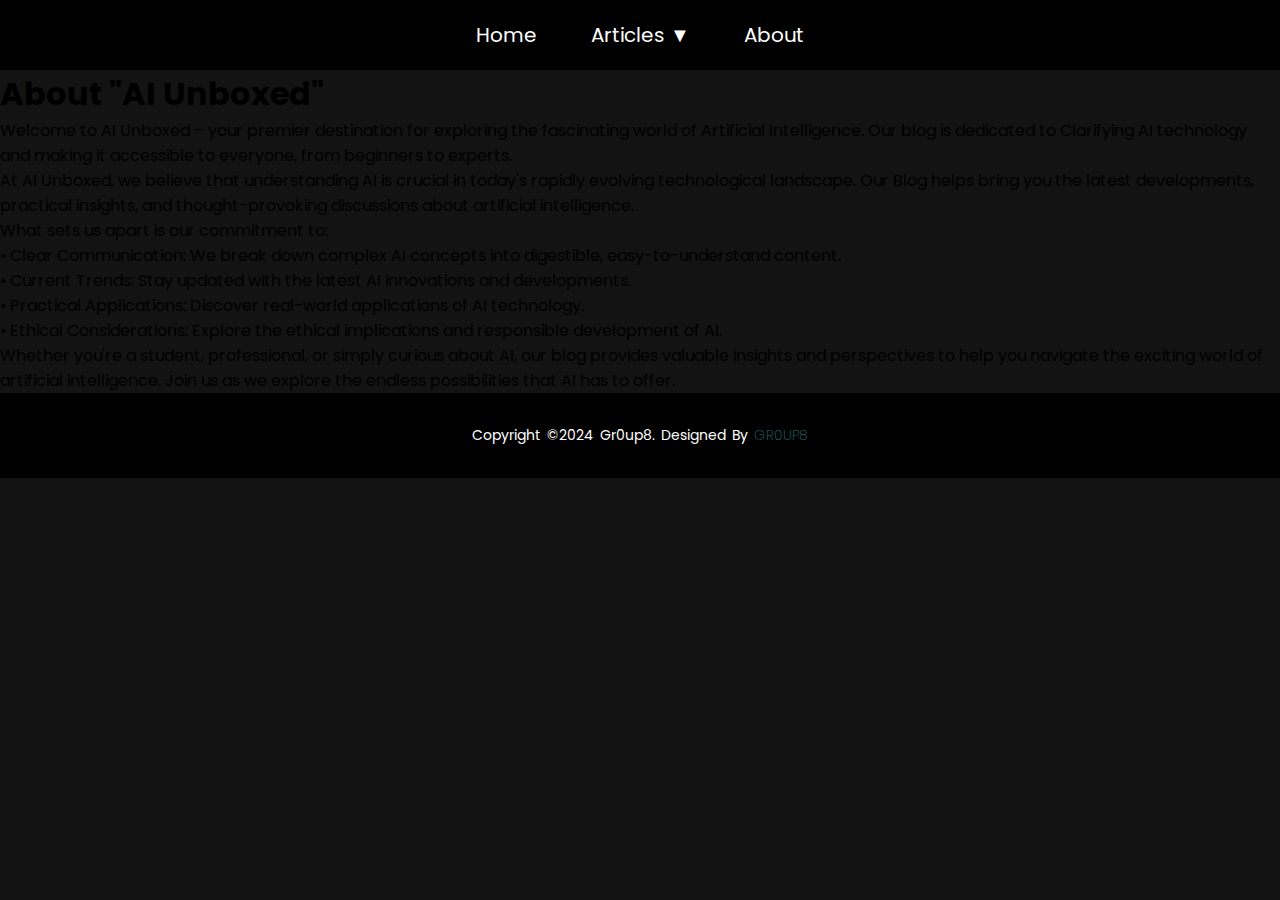
==== about.html @ eee5a315 "Add files via upload" ====
<!DOCTYPE html>
<html lang="en">
<head>
    <meta charset="UTF-8">
    <meta name="viewport" content="width=device-width, initial-scale=1.0">
    <title>About - AI Unboxed</title>
    <link rel="stylesheet" href="css/style.css"/>

    <!-- Font -->
    <link rel="preconnect" href="https://fonts.googleapis.com">
    <link rel="preconnect" href="https://fonts.gstatic.com" crossorigin>
    <link href="https://fonts.googleapis.com/css2?family=Poppins:ital,wght@0,100;0,200;0,300;0,400;0,500;0,600;0,700;0,800;0,900;1,100;1,200;1,300;1,400;1,500;1,600;1,700;1,800;1,900&display=swap" rel="stylesheet">

</head>

<body>
    <nav>
        <ul>
            <li><a href="index.html">Home</a></li>
            <li>
                <a href="">Articles ▼</a>
                <ul class="dropdown">
                    <li><a href="page1.html">Article 1</a></li>
                    <li><a href="page2.html">Article 2</a></li>
                    <li><a href="page3.html">Article 3</a></li>
                    <li><a href="page4.html">Article 4</a></li>
                    <li><a href="page5.html">Article 5</a></li>
                </ul>
            </li>
            <li><a href="about.html">About</a></li>
        </ul>
    </nav>

    <section class="about-section">
        <h1>About "AI Unboxed"</h1>
        
        <p><span class="highlight">Welcome to AI Unboxed</span> – your premier destination for exploring the fascinating world of Artificial Intelligence. Our blog is dedicated to Clarifying AI technology and making it accessible to everyone, from beginners to experts.</p>
        
        <p>At AI Unboxed, we believe that understanding AI is crucial in today's rapidly evolving technological landscape. Our Blog helps bring you the latest developments, practical insights, and thought-provoking discussions about artificial intelligence.</p>
        
        <p>What sets us apart is our commitment to:</p>
        
        <p>• <span class="highlight">Clear Communication:</span> We break down complex AI concepts into digestible, easy-to-understand content.<br>
        • <span class="highlight">Current Trends:</span> Stay updated with the latest AI innovations and developments.<br>
        • <span class="highlight">Practical Applications:</span> Discover real-world applications of AI technology.<br>
        • <span class="highlight">Ethical Considerations:</span> Explore the ethical implications and responsible development of AI.</p>
        
        <p>Whether you're a student, professional, or simply curious about AI, our blog provides valuable insights and perspectives to help you navigate the exciting world of artificial intelligence. Join us as we explore the endless possibilities that AI has to offer.</p>
    </section>

    <footer>
        <div class="footer-bottom">
            <p>copyright &copy;2024 Gr0up8. designed by <span>Gr0up8</span></p>
        </div>
    </footer>
</body>
</html>
---- css/style.css ----
*{
    margin: 0;
    padding: 0;
    font-family: 'Poppins', sans-serif;
    box-sizing: border-box;
}

a{
    text-decoration: none;
}

ul {
    list-style: none;
    background-color: #000000;
    display: inline-block;
    padding: 0;
    margin: 0;
}

nav {
    background-color: #000000;
    display: flex;
    justify-content: center;
    width: 100%;
}

ul li{
    display: inline-block;
    position: relative;
}

ul li a{
    display: block;
    padding: 20px 25px;
    color: #fff;
    text-decoration: none;
    text-align: center;
    font-size: 20px;
    transition: color 0.3s ease;
}

ul li ul.dropdown {
    width: 100%;
    background: #1a1e21;
    position: absolute;
    z-index: 999;
    max-height: 0;
    overflow: hidden;
    opacity: 0;
    transform: translateY(-2px);
    transition: all 0.5s ease;
}

ul li a:hover {
    color: #f33c3c;
    background: none;
}

ul li ul.dropdown li a:hover {
    color: #f33c3c;
    background: none;
}

ul li ul.dropdown li {
    width: 100%;
}

ul li:hover ul.dropdown {
    max-height: 500px;
    opacity: 1;
}

body {
    margin: 0px;
    padding: 0px;
    font-family: 'Poppins';
    background-color: #131313;
}

/*-- Blog --*/
#blog{
    display: flex;
    justify-content: center;
    align-items: center;
    flex-direction: column;
    padding: 40px;
    border-bottom: 1px solid rgba(0, 0, 0, 0.05);
}

.blog-heading {
    display: flex;
    justify-content: center;
    align-items: center;
    flex-direction: column;
}

.blog-heading span{
    color: #53fff9;
}

.blog-heading h3{
    font-size: 2.4rem;
    color: #ffffff;
    font-weight: 600;
}

.blog-container{
    display: flex;
    justify-content: center;
    align-items: center;
    margin: 20px 20px;
    flex-wrap: wrap;
}

.blog-box{
    width: 450px;
    background-color: #000000;
    margin: 20px;
}

.blog-img{
    width: 100%;
    height: auto;
}

.blog-img img{
    width: 100%;
    height: 100%;
    object-fit: cover;
    object-position: center;
}

.blog-text{
    padding: 30px;
    display: flex;
    flex-direction: column;
}

.blog-text span{
    color: #53fff9;
    font-size: 0.9rem;
}

.blog-text .blog-title{
    font-size: 1.3rem;
    font-weight: 500;
    color: #ffffff;
}

.blog-text .blog-title:hover{
    color: #f33c3c;
    transition: all ease 0.3s;
}

.blog-text p{
    color: #9b9b9b;
    font-size: 0.9rem;
    display: -webkit-box;
    -webkit-line-clamp: 3;
    -webkit-box-orient: horizontal;
    overflow: hidden;
    text-overflow: ellipsis;
    margin: 20px 0px;
}

.blog-text a{
    color: #53fff9;   
}

.blog-text a:hover{
    color: #f33c3c;
    transition: all ease 0.3s;
}

/* Footer */

.footer-bottom{
    background: #000000;
    width: 100vw;
    padding: 20px 0;
    text-align: center;
    color: white;
}

.footer-bottom p{
    font-size: 14px;
    word-spacing: 2px;
    text-transform: capitalize;
    padding: 12px 0;
}

.footer-bottom span{
    text-transform: uppercase;
    opacity: .4;
    font-weight: 200;
    color: #53fff9;
}

@media screen and (max-width: 768px) {
    .blog-container {
        margin: 10px 10px;
    }

    .blog-box {
        width: 100%;
        max-width: 550px;
        margin: 15px 10px;
    }

    .blog-heading h3 {
        font-size: 2rem;
    }

    nav ul li a {
        padding: 15px 20px;
        font-size: 18px;
    }
}

@media screen and (max-width: 480px) {
    nav {
        position: relative;
    }

    nav ul {
        width: 100%;
    }

    nav ul li {
        display: block;
        width: 100%;
    }

    nav ul li a {
        padding: 15px;
        font-size: 16px;
    }

    ul li ul.dropdown {
        position: static;
        width: 100%;
        background: #2a2e31;
    }

    .blog-heading h3 {
        font-size: 1.6rem;
        text-align: center;
    }

    .blog-box {
        margin: 15px 0;
    }

    .blog-text {
        padding: 20px;
    }

    .blog-text .blog-title {
        font-size: 1.1rem;
    }

    .blog-text p {
        font-size: 0.85rem;
        margin: 15px 0px;
    }

    #blog {
        padding: 20px;
    }

    .footer-bottom {
        padding: 15px 10px;
    }

    .footer-bottom p {
        font-size: 12px;
    }
}

@media screen and (max-width: 320px) {
    .blog-heading h3 {
        font-size: 1.4rem;
    }

    .blog-text {
        padding: 15px;
    }

    .blog-text .blog-title {
        font-size: 1rem;
    }

    nav ul li a {
        padding: 12px;
        font-size: 14px;
    }
}
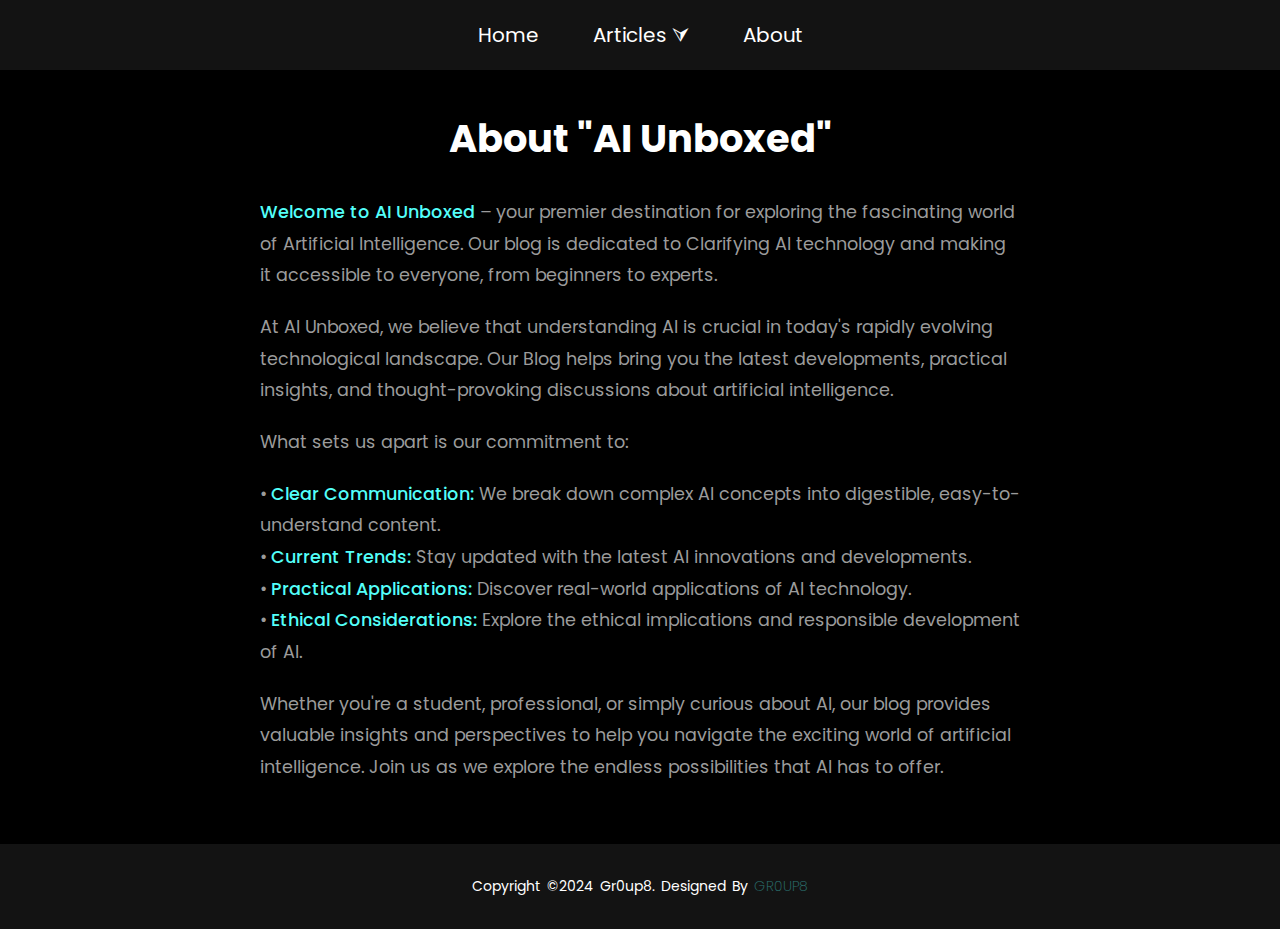
==== commit bd4b10b0: "Add files via upload" ====
--- a/about.html
+++ b/about.html
@@ -3,13 +3,14 @@
 <head>
     <meta charset="UTF-8">
     <meta name="viewport" content="width=device-width, initial-scale=1.0">
-    <title>About - AI Unboxed</title>
+    <title>AI - Unboxed - About</title>
     <link rel="stylesheet" href="css/style.css"/>
-
+    <link rel="shortcut icon" href="img/icon.png"/>
     <!-- Font -->
     <link rel="preconnect" href="https://fonts.googleapis.com">
     <link rel="preconnect" href="https://fonts.gstatic.com" crossorigin>
     <link href="https://fonts.googleapis.com/css2?family=Poppins:ital,wght@0,100;0,200;0,300;0,400;0,500;0,600;0,700;0,800;0,900;1,100;1,200;1,300;1,400;1,500;1,600;1,700;1,800;1,900&display=swap" rel="stylesheet">
+
 
 </head>
 
@@ -18,7 +19,7 @@
         <ul>
             <li><a href="index.html">Home</a></li>
             <li>
-                <a href="">Articles ▼</a>
+                <a href="">Articles ⮛</a>
                 <ul class="dropdown">
                     <li><a href="page1.html">Article 1</a></li>
                     <li><a href="page2.html">Article 2</a></li>
--- a/css/style.css
+++ b/css/style.css
@@ -11,14 +11,14 @@
 
 ul {
     list-style: none;
-    background-color: #000000;
+    background-color: #131313;
     display: inline-block;
     padding: 0;
     margin: 0;
 }
 
 nav {
-    background-color: #000000;
+    background-color: #131313;
     display: flex;
     justify-content: center;
     width: 100%;
@@ -74,7 +74,7 @@
     margin: 0px;
     padding: 0px;
     font-family: 'Poppins';
-    background-color: #131313;
+    background-color: #000000;
 }
 
 /*-- Blog --*/
@@ -114,7 +114,7 @@
 
 .blog-box{
     width: 450px;
-    background-color: #000000;
+    background-color: #131313;
     margin: 20px;
 }
 
@@ -125,9 +125,14 @@
 
 .blog-img img{
     width: 100%;
-    height: 100%;
+    height: 300px;
     object-fit: cover;
     object-position: center;
+    transition: transform 0.3s ease;
+}
+
+.blog-img img:hover{
+    transform: scale(1.1);
 }
 
 .blog-text{
@@ -155,9 +160,6 @@
 .blog-text p{
     color: #9b9b9b;
     font-size: 0.9rem;
-    display: -webkit-box;
-    -webkit-line-clamp: 3;
-    -webkit-box-orient: horizontal;
     overflow: hidden;
     text-overflow: ellipsis;
     margin: 20px 0px;
@@ -172,10 +174,39 @@
     transition: all ease 0.3s;
 }
 
+/* About */
+
+.about-section {
+    max-width: 800px;
+    margin: 0 auto;
+    padding: 40px 20px;
+    color: #ffffff;
+    min-height: calc(100vh - 150px);
+}
+
+.about-section h1 {
+    color: #ffffff;
+    font-size: 2.4rem;
+    margin-bottom: 30px;
+    text-align: center;
+}
+
+.about-section p {
+    color: #9b9b9b;
+    font-size: 1.1rem;
+    line-height: 1.8;
+    margin-bottom: 20px;
+}
+
+.highlight {
+    color: #53fff9;
+    font-weight: 500;
+}
+
 /* Footer */
 
 .footer-bottom{
-    background: #000000;
+    background: #131313;
     width: 100vw;
     padding: 20px 0;
     text-align: center;
